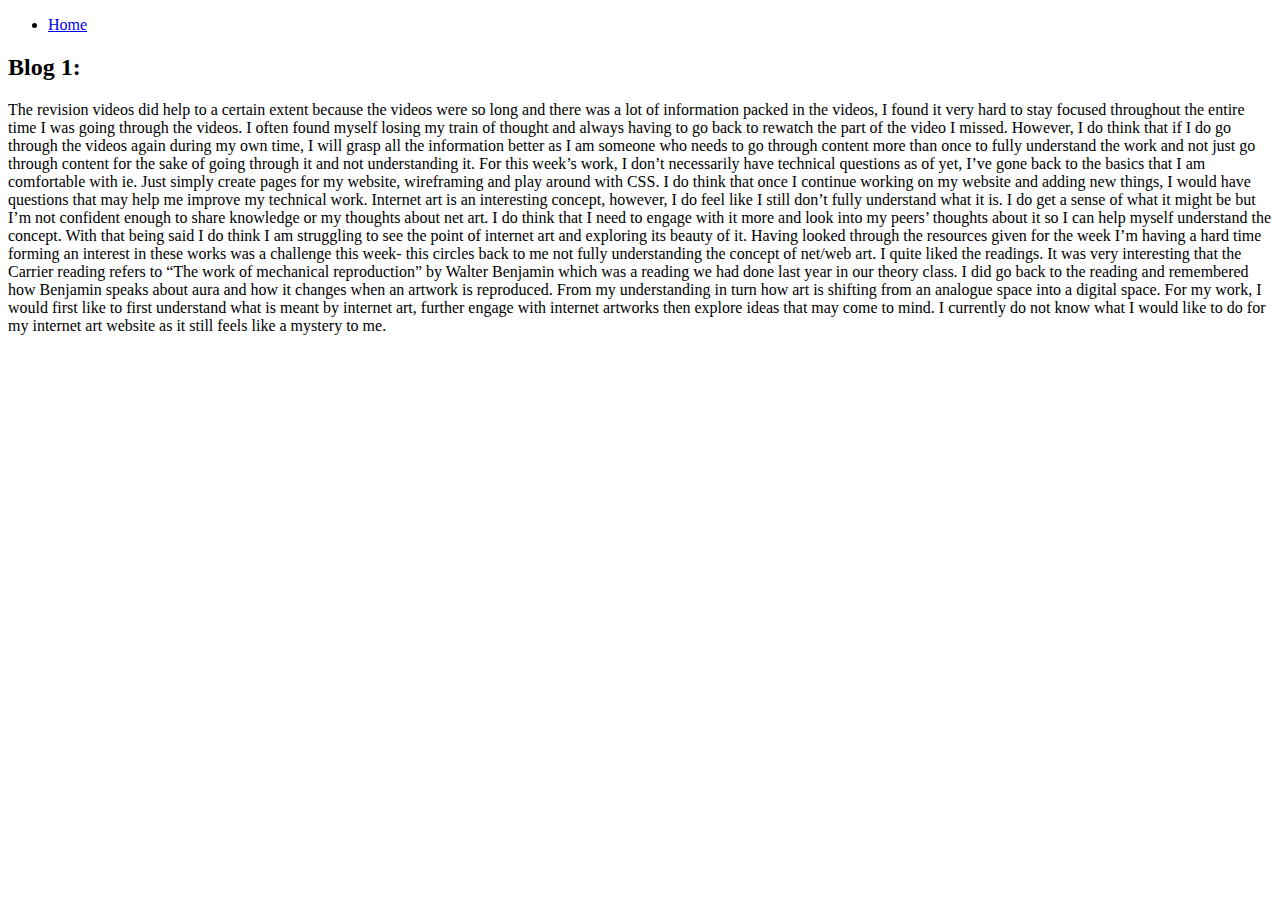
==== Blog1.html @ 48db2c60 "Blogs" ====
<!DOCTYPE html>
<html lang="en">
<head>
    <meta charset="UTF-8">
    <meta http-equiv="X-UA-Compatible" content="IE=edge">
    <meta name="viewport" content="width=device-width, initial-scale=1.0">
    <title>Blog 1</title>
</head>
<body>
    <header>
        <nav>
             <!--The code below is a container for all the hyperlink
      that will lead back to the neccessary page-->
            <ul>
                <li><a href="BlogMain.html" class="active">Home</a></li>
                
              </ul>
        </nav>
    </header>

    <div class="blog">
        <h2>Blog 1: </h2>
        <article>
            <p>
                The revision videos did help to a certain extent because the videos were so long and there was a lot of information packed in the videos, I found it very hard to stay focused throughout the entire time I was going through the videos. I often found myself losing my train of thought and always having to go back to rewatch the part of the video I missed. However, I do think that if I do go through the videos again during my own time, I will grasp all the information better as I am someone who needs to go through content more than once to fully understand the work and not just go through content for the sake of going through it and not understanding it.

                For this week’s work, I don’t necessarily have technical questions as of yet, I’ve gone back to the basics that I am comfortable with ie. Just simply create pages for my website, wireframing and play around with CSS. I do think that once I continue working on my website and adding new things, I would have questions that may help me improve my technical work.
                
                Internet art is an interesting concept, however, I do feel like I still don’t fully understand what it is. I do get a sense of what it might be but I’m not confident enough to share knowledge or my thoughts about net art. I do think that I need to engage with it more and look into my peers’ thoughts about it so I can help myself understand the concept. With that being said I do think I am struggling to see the point of internet art and exploring its beauty of it. Having looked through the resources given for the week I’m having a hard time forming an interest in these works was a challenge this week- this circles back to me not fully understanding the concept of net/web art.
                
                I quite liked the readings. It was very interesting that the Carrier reading refers to “The work of mechanical reproduction” by Walter Benjamin which was a reading we had done last year in our theory class. I did go back to the reading and remembered how Benjamin speaks about aura and how it changes when an artwork is reproduced. From my understanding in turn how art is shifting from an analogue space into a digital space.
                
                For my work, I would first like to first understand what is meant by internet art, further engage with internet artworks then explore ideas that may come to mind. I currently do not know what I would like to do for my internet art website as it still feels like a mystery to me.
            </p>
        </article>
      </div>
    </section>
</body>
</html>
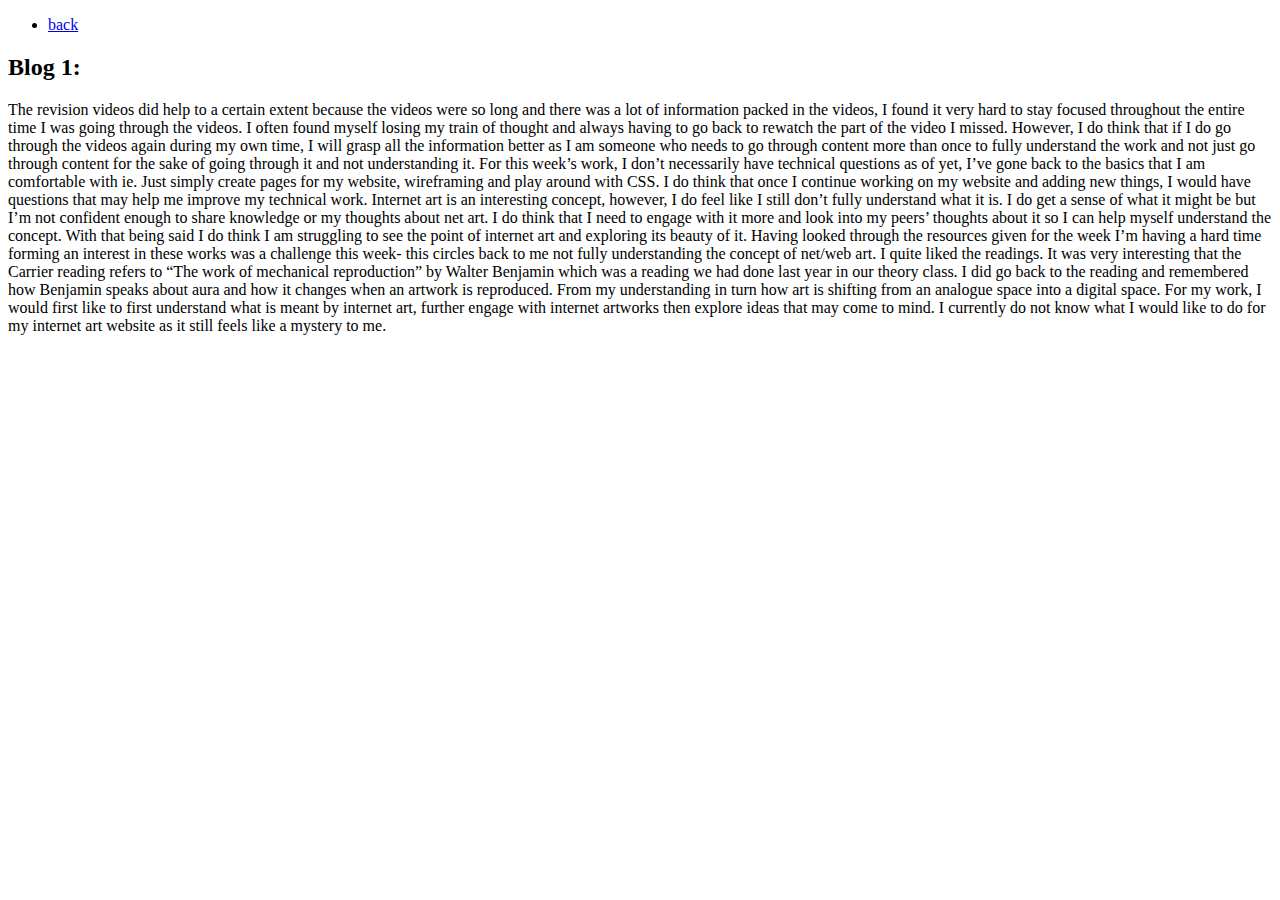
==== commit 3570e8c9: "link name change" ====
--- a/Blog1.html
+++ b/Blog1.html
@@ -12,7 +12,7 @@
              <!--The code below is a container for all the hyperlink
       that will lead back to the neccessary page-->
             <ul>
-                <li><a href="BlogMain.html" class="active">Home</a></li>
+                <li><a href="BlogMain.html" class="active">back</a></li>
                 
               </ul>
         </nav>
